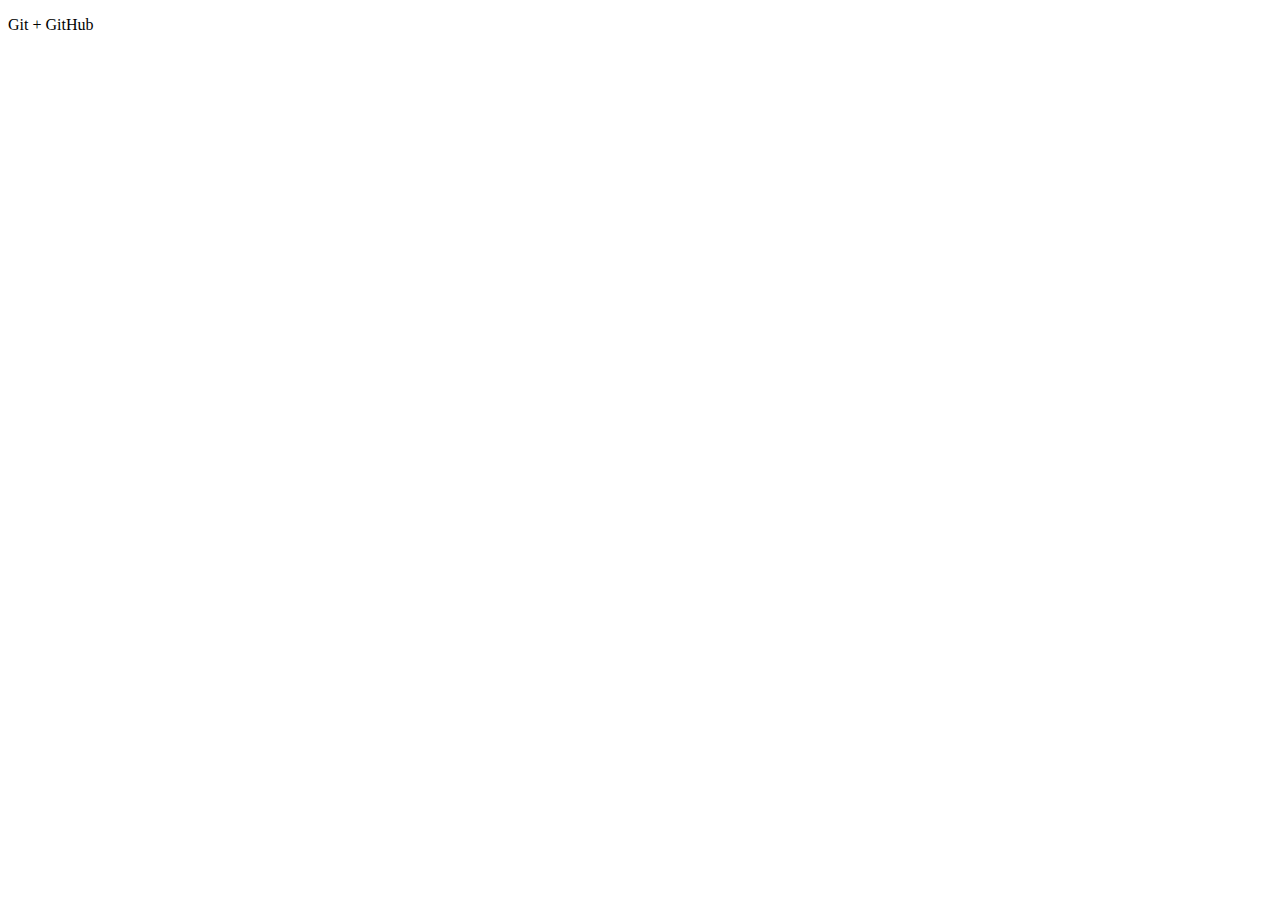
==== index.html @ 377b477a "release v1" ====
<!DOCTYPE html>
<html lang="en">
<head>
    <meta charset="UTF-8">
    <meta name="viewport" content="width=device-width, initial-scale=1.0">
    <meta http-equiv="X-UA-Compatible" content="ie=edge">
    <title>Work with Git</title>
</head>
<body>
    <p>Git + GitHub</p>
</body>
</html>
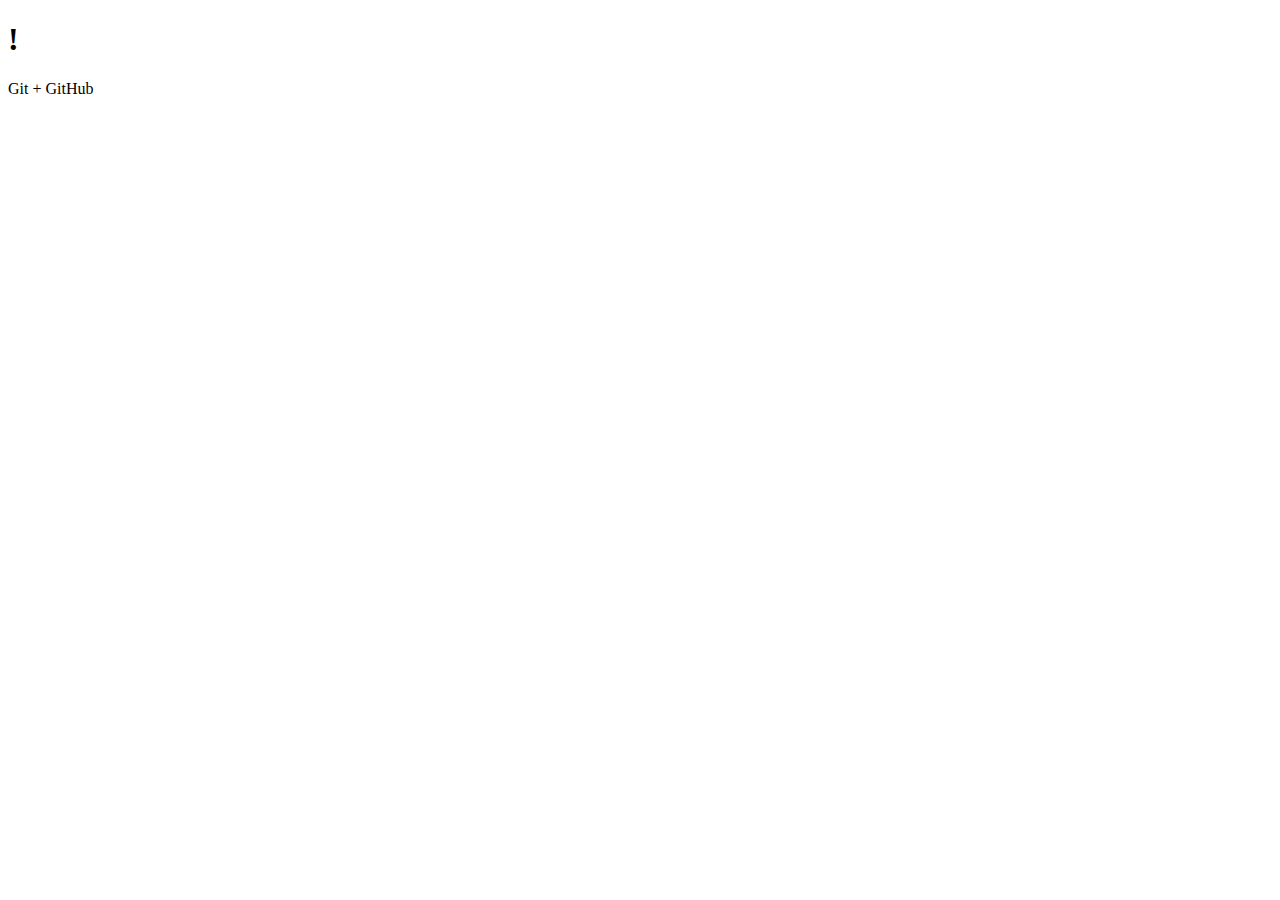
==== commit 5d243d95: "h1" ====
--- a/index.html
+++ b/index.html
@@ -7,6 +7,7 @@
     <title>Work with Git</title>
 </head>
 <body>
+<h1>!</h1>
     <p>Git + GitHub</p>
 </body>
 </html>